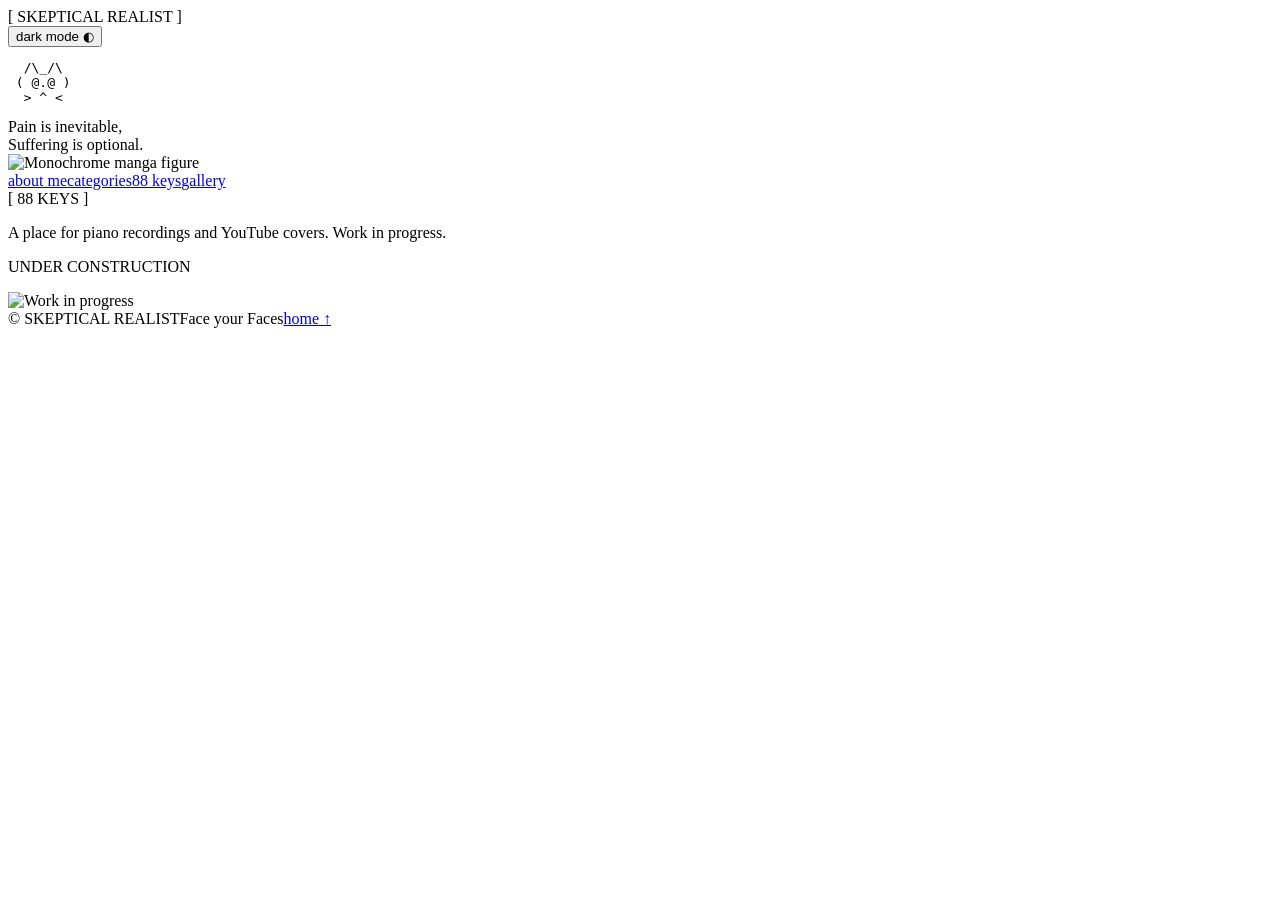
==== 88-keys.html @ f55cc57b "Add files via upload" ====
<!doctype html><html lang="en"><head><meta charset="utf-8"><meta name="viewport" content="width=device-width, initial-scale=1"><title>88 KEYS — SKEPTICAL REALIST</title><link rel="stylesheet" href="styles.css"></head><body><div class="page-shell"><header class="masthead"><div class="masthead-top"><div class="tiny-title">[ SKEPTICAL REALIST ]</div><button type="button" class="theme-toggle" id="themeToggle" aria-pressed="false">dark mode ◐</button></div><div class="masthead-art"><pre class="ascii" aria-hidden="true">  /\_/\
 ( @.@ )
  > ^ <</pre><div class="masthead-note">Pain is inevitable,<br>Suffering is optional.</div><img src="assets/hero-figure.jpg" alt="Monochrome manga figure" class="hero-figure"></div><nav class="nav-tabs" aria-label="Main navigation"><a href="about.html">about me</a><a href="categories.html">categories</a><a href="88-keys.html">88 keys</a><a href="gallery.html">gallery</a></nav></header><main class="standalone-page wip-page"><div class="panel-heading">[ 88 KEYS ]</div><p>A place for piano recordings and YouTube covers. Work in progress.</p><p class="wip-label">UNDER CONSTRUCTION</p><img src="work-in-progress.svg" alt="Work in progress"></main><footer class="footer"><span>© SKEPTICAL REALIST</span><span class="footer-motto">Face your Faces</span><a href="index.html">home ↑</a></footer></div><script src="site-ui.js"></script></body></html>
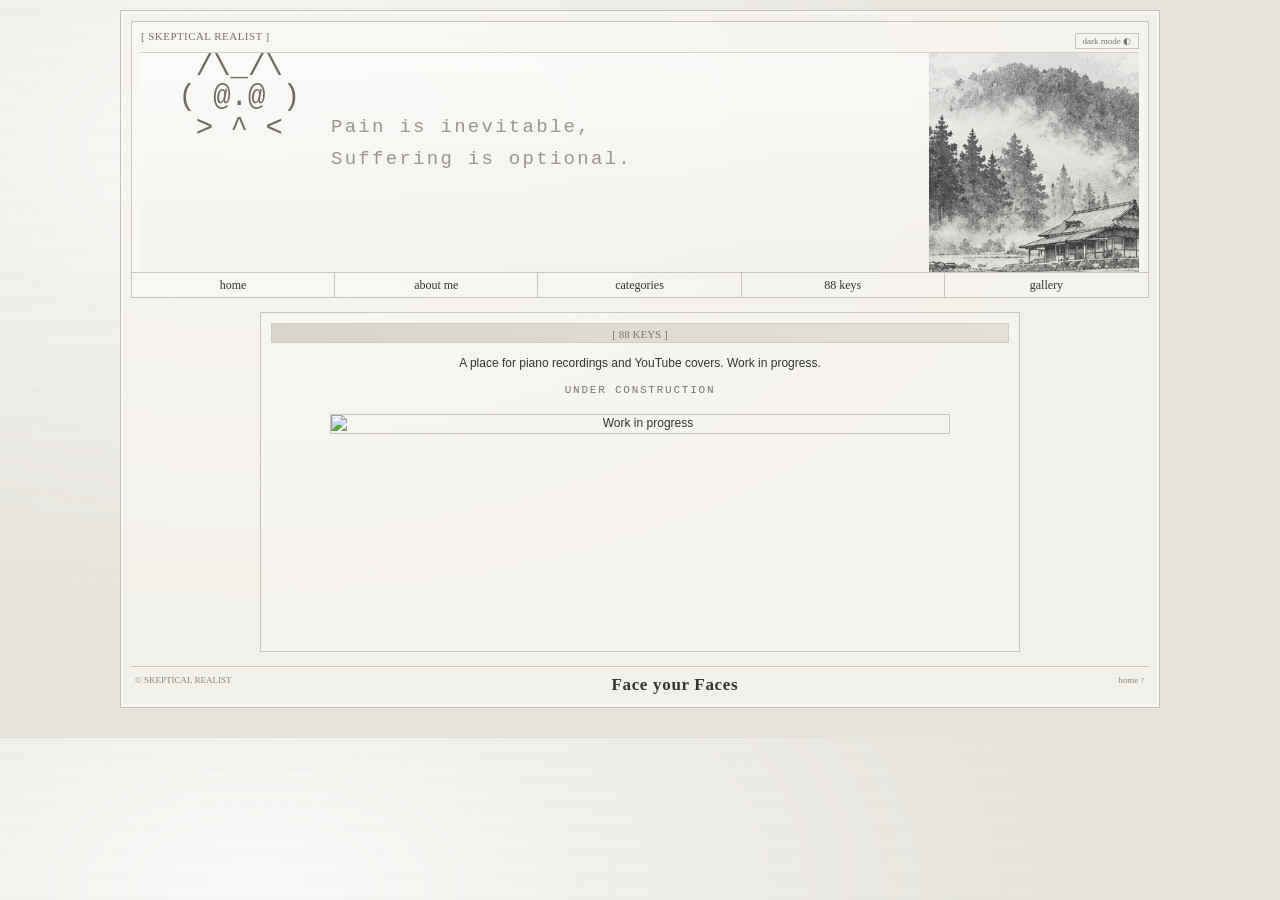
==== commit 875e45e8: "Add files via upload" ====
--- a/88-keys.html
+++ b/88-keys.html
@@ -1,3 +1,3 @@
 <!doctype html><html lang="en"><head><meta charset="utf-8"><meta name="viewport" content="width=device-width, initial-scale=1"><title>88 KEYS — SKEPTICAL REALIST</title><link rel="stylesheet" href="styles.css"></head><body><div class="page-shell"><header class="masthead"><div class="masthead-top"><div class="tiny-title">[ SKEPTICAL REALIST ]</div><button type="button" class="theme-toggle" id="themeToggle" aria-pressed="false">dark mode ◐</button></div><div class="masthead-art"><pre class="ascii" aria-hidden="true">  /\_/\
  ( @.@ )
-  > ^ <</pre><div class="masthead-note">Pain is inevitable,<br>Suffering is optional.</div><img src="assets/hero-figure.jpg" alt="Monochrome manga figure" class="hero-figure"></div><nav class="nav-tabs" aria-label="Main navigation"><a href="about.html">about me</a><a href="categories.html">categories</a><a href="88-keys.html">88 keys</a><a href="gallery.html">gallery</a></nav></header><main class="standalone-page wip-page"><div class="panel-heading">[ 88 KEYS ]</div><p>A place for piano recordings and YouTube covers. Work in progress.</p><p class="wip-label">UNDER CONSTRUCTION</p><img src="work-in-progress.svg" alt="Work in progress"></main><footer class="footer"><span>© SKEPTICAL REALIST</span><span class="footer-motto">Face your Faces</span><a href="index.html">home ↑</a></footer></div><script src="site-ui.js"></script></body></html>+  > ^ <</pre><div class="masthead-note">Pain is inevitable,<br>Suffering is optional.</div><img src="assets/hero-figure.jpg" alt="Monochrome manga figure" class="hero-figure"></div><nav class="nav-tabs" aria-label="Main navigation"><a href="index.html">home</a><a href="about.html">about me</a><a href="categories.html">categories</a><a href="88-keys.html">88 keys</a><a href="gallery.html">gallery</a></nav></header><main class="standalone-page wip-page"><div class="panel-heading">[ 88 KEYS ]</div><p>A place for piano recordings and YouTube covers. Work in progress.</p><p class="wip-label">UNDER CONSTRUCTION</p><img src="work-in-progress.svg" alt="Work in progress"></main><footer class="footer"><span>© SKEPTICAL REALIST</span><span class="footer-motto">Face your Faces</span><a href="index.html">home ↑</a></footer></div><script src="site-ui.js"></script></body></html>
--- a/styles.css
+++ b/styles.css
@@ -0,0 +1,84 @@
+/* Original SKEPTICAL REALIST styling retained; calendar and owner panel additions below. */
+
+:root{--paper:#f2f0eb;--ink:#34332f;--line:#c9c5bd;--soft:#e6e2da;--bar:#d8d3ca;--muted:#77736d;--accent:#786f68}*{box-sizing:border-box}html,body{max-width:100%;overflow-x:hidden}img{max-width:100%}html{scroll-behavior:smooth}body{margin:0;background:#e8e5de;color:var(--ink);font:12px/1.45 Arial,Helvetica,sans-serif;background-image:repeating-linear-gradient(0deg,rgba(80,75,65,.025) 0 1px,transparent 1px 3px),radial-gradient(ellipse at 20% 20%,rgba(255,255,255,.8),transparent 55%)}.page-shell{width:calc(100% - 16px);max-width:1040px;margin:10px auto 30px;padding:10px;border:1px solid #c6c1b8;background:rgba(247,245,240,.76);box-shadow:0 0 0 3px rgba(255,255,255,.35) inset}.masthead{border:1px solid var(--line);padding:8px 9px 0;background:rgba(255,255,255,.22)}.tiny-title{height:22px;color:#777168;font:11px Georgia,serif;letter-spacing:.04em}.masthead-art{height:185px;position:relative;border-top:1px solid #d5d1c9;overflow:hidden;background:linear-gradient(180deg,rgba(255,255,255,.4),rgba(210,207,199,.12))}.ascii{position:absolute;left:20px;top:0;margin:0;color:#6f6b64;font:12px/1.05 'Courier New',monospace;white-space:pre}.masthead-note{position:absolute;left:190px;top:58px;color:#9a958d;font:10px/1.8 'Courier New',monospace;letter-spacing:.13em}.hero-figure{position:absolute;right:0;top:0;width:180px;height:184px;object-fit:cover;object-position:center 22%;filter:grayscale(1);mix-blend-mode:multiply;opacity:.88}.nav-tabs{display:grid;grid-template-columns:repeat(5,1fr);height:25px;border-top:1px solid var(--line);margin:0 -9px}.nav-tabs a{text-align:center;text-decoration:none;color:var(--ink);border-right:1px solid var(--line);font:12px/24px Georgia,serif}.nav-tabs a:last-child{border-right:0}.nav-tabs a:hover{background:#ddd8cf}.columns{display:grid;grid-template-columns:minmax(0,1fr) 22%;gap:10px;margin-top:10px}.main-column{min-width:0}.intro-row{display:grid;grid-template-columns:45% 55%;min-height:190px;border-bottom:1px solid var(--line)}.intro-copy{padding:0 10px 9px 14px;font-size:11px;line-height:1.42}.intro-copy p{margin:0 0 6px}.image-frame{display:block;border:1px solid #77736d;padding:2px;background:#f7f5ef;align-self:start}.image-frame img{display:block;width:100%;height:100%;object-fit:cover;filter:grayscale(1)}.gallery-link{height:174px;margin:0 0 8px}.feature-row{display:grid;grid-template-columns:43% 57%;gap:10px;padding:10px 0 12px;min-height:225px;border-bottom:1px solid var(--line)}.feature-image{height:195px}.feature-copy{font-size:11px;line-height:1.55;padding:0 8px 0 0}.feature-copy p{margin:0 0 7px}.logs-panel{margin-top:9px;border-bottom:1px solid var(--line);padding-bottom:8px}.panel-heading{height:20px;padding:2px 6px;background:linear-gradient(90deg,#d9d4cb,#e5e1da);color:#777169;font:11px/16px Georgia,serif;border:1px solid #d0cbc2}.panel-heading span{float:right;font:9px 'Courier New',monospace}.log-list{list-style:none;padding:8px 9px 0;margin:0;font:10px/1.55 Arial,sans-serif}.log-list li{border-bottom:1px dotted #d7d2ca}.log-list time{color:#8e887f;text-decoration:underline}.sidebar{min-width:0;display:grid;grid-template-columns:repeat(2,minmax(0,1fr));gap:6px}.side-box{border:1px solid var(--line);margin-bottom:8px;padding:0 5px 7px;background:rgba(255,255,255,.16)}.side-box .panel-heading{margin:0 -5px 6px}.tiny-center{text-align:center;font:10px/1.4 Georgia,serif;margin:3px 0}.profile-image{display:block;width:95px;height:95px;object-fit:cover;margin:3px auto 8px;border:1px solid #aaa49a;filter:grayscale(1)}.stars{text-align:center;color:#8a837a;letter-spacing:3px}.calendar-heart{text-align:center;color:#887b71;font-size:15px;line-height:16px}.calendar-title{text-align:center;font:10px Georgia,serif;margin:2px 0 4px}.calendar-grid{display:grid;grid-template-columns:repeat(7,1fr);gap:1px;text-align:center;font:9px/1.6 Arial,sans-serif}.calendar-grid span{min-height:13px}.calendar-grid .weekday{color:#817b72;font-size:8px}.calendar-grid .today{background:#d8d2c8}.random-box p{font:italic 11px/1.5 Georgia,serif;margin:7px 6px}.random-box button,.contact-box a{display:block;margin:4px 6px 0 auto;border:0;background:none;color:#625d56;text-decoration:underline;font:10px Georgia,serif;cursor:pointer}.poem-title{text-align:center;font:12px/1.3 Georgia,serif;margin:8px 0}.poem-title span{font-size:10px}.poem-date{text-align:center;font:9px Georgia,serif;color:#888178;border-bottom:1px dotted var(--line);padding-bottom:5px}.poem-text{font:11px/1.4 Georgia,serif;margin:7px 4px 0}.tag-cloud,.tag-filters{display:flex;flex-wrap:wrap;gap:4px;padding:5px}.tag-chip{border:1px solid #c9c4bb;background:rgba(255,255,255,.2);padding:2px 5px;color:#777168;font:9px Georgia,serif;cursor:pointer}.tag-chip.active,.tag-chip:hover{background:#d5d0c7;color:#34332f}.contact-box p{font:10px Georgia,serif;margin:7px 5px}.chatbox{width:150px;min-height:210px;border:1px solid var(--line);margin:10px 0 25px 4px;padding:0 7px 8px;background:rgba(255,255,255,.15)}.chatbox .panel-heading{margin:0 -7px 5px}.chatbox img{width:100%;height:165px;object-fit:cover;object-position:center 20%;border:1px solid #aaa49a;filter:grayscale(1)}.chatbox p{text-align:center;font:10px Georgia,serif;color:#827c73}.archive-panel,.editor-panel{margin-top:12px;border-top:1px solid var(--line);padding-top:8px}.archive-controls{display:flex;align-items:center;gap:8px;flex-wrap:wrap;border-bottom:1px dotted var(--line);padding:5px}.archive-controls input{width:145px;border:1px solid var(--line);background:#f7f5f0;padding:4px;font:10px Arial}.post-list{display:grid;grid-template-columns:1fr 1fr;gap:6px;padding:6px}.post-card{border:1px solid var(--line);padding:7px;background:rgba(255,255,255,.18);min-width:0}.post-date{font:9px Georgia,serif;color:#8a847b}.post-card h3{font:14px Georgia,serif;font-weight:normal;margin:3px 0}.post-card p{font:10px/1.45 Arial;margin:3px 0}.post-card .post-tags{color:#82796f;font:9px Georgia,serif}.post-actions{display:flex;gap:7px;justify-content:flex-end}.post-actions button,.export-row button,.export-row label{border:0;background:none;text-decoration:underline;color:#716a62;font:9px Georgia,serif;cursor:pointer}.empty-state{padding:12px;text-align:center;color:#89837a;font:10px Georgia,serif}.editor-panel form{padding:7px}.editor-panel label{display:block;margin:4px 0;color:#7c766d;font:10px Georgia,serif}.editor-panel input,.editor-panel textarea{display:block;width:100%;padding:5px;border:1px solid var(--line);background:#f8f6f1;color:#333;font:11px Arial;margin-top:3px}.form-pair{display:grid;grid-template-columns:130px 1fr;gap:8px}.form-actions{display:flex;gap:7px;align-items:center;margin-top:7px;flex-wrap:wrap}.form-actions button{border:1px solid #bdb7ad;background:#e4e0d8;padding:4px 9px;color:#49453f;font:10px Georgia;cursor:pointer}.fine-print{font:9px Georgia,serif;color:#8b857d}.export-row{display:flex;gap:12px;padding:0 7px 8px}.footer{display:flex;justify-content:space-between;border-top:1px solid var(--line);padding:8px 4px 2px;color:#8a847b;font:9px Georgia,serif}.footer a{color:inherit;text-decoration:none}.footer span:nth-child(2){font-style:italic;color:#6e675f}
+@media(min-width:900px){.masthead-art{height:220px}.hero-figure{height:219px;width:210px}.intro-row{min-height:205px}.gallery-link{height:190px}.feature-image{height:215px}.feature-row{min-height:245px}.columns{gap:14px}.side-box{padding-left:8px;padding-right:8px}.side-box .panel-heading{margin-left:-8px;margin-right:-8px}}
+@media(max-width:560px){.page-shell{width:calc(100% - 8px);margin:4px auto;padding:5px}.masthead-art{height:145px}.hero-figure{height:144px;width:135px}.masthead-note{left:145px;top:50px;font-size:8px}.ascii{left:10px;font-size:10px}.columns{grid-template-columns:minmax(0,1fr);gap:8px}.intro-row{grid-template-columns:44% 56%;min-height:160px}.intro-copy{padding-left:5px;padding-right:5px;font-size:9px}.gallery-link{height:140px}.feature-row{grid-template-columns:42% 58%;gap:6px;min-height:170px}.feature-image{height:145px}.feature-copy{font-size:9px;line-height:1.4}.panel-heading{font-size:10px}.side-box{padding-left:3px;padding-right:3px;margin-bottom:0}.side-box .panel-heading{margin-left:-3px;margin-right:-3px}.profile-image{width:78px;height:78px}.chatbox{width:min(100%,220px)}.chatbox img{height:145px}.log-list{font-size:9px}.post-list{grid-template-columns:1fr}.footer{font-size:8px}}
+@media(max-width:390px){.columns{grid-template-columns:1fr}.sidebar{display:grid;grid-template-columns:1fr 1fr;gap:5px}.side-box{margin:0}.poem-box{grid-row:span 2}.intro-copy{font-size:10px}.gallery-link{height:170px}.feature-image{height:165px}.post-list{grid-template-columns:1fr 1fr}.chatbox{margin-top:10px}}
+.intro-title{font:italic 15px/1.35 Georgia,serif;font-weight:normal;margin:4px 0 8px;color:#514c45}.disclaimer{border-left:2px solid var(--line);padding-left:7px;color:#777168;font-style:italic}.feature-copy p{overflow-wrap:anywhere}
+@media(min-width:561px){.columns{grid-template-columns:minmax(0,1fr) 22%}.sidebar{display:block}.side-box{margin-bottom:8px}}
+@media(max-width:560px){.intro-row{grid-template-columns:1fr 1fr}.intro-copy{font-size:10px}.feature-copy{font-size:10px}.nav-tabs a{font-size:11px}.masthead-note{left:125px;max-width:110px}.hero-figure{width:120px}}
+[hidden]{display:none!important}.author-access{padding:7px;font:10px/1.5 Georgia,serif;color:#777168}.author-access p{margin:4px 0 7px}.author-access label{display:block;margin:6px 0}.author-access input{display:block;width:100%;padding:6px;border:1px solid var(--line);background:#f8f6f1;font:11px Arial;margin-top:3px}.editor-subheading{margin:6px 7px 0}#authMessage,#editorMessage{font:9px Georgia,serif;color:#777168}
+
+.category-directory{margin-top:12px;border-top:1px solid var(--line);padding-top:8px}
+.category-grid{display:grid;grid-template-columns:repeat(3,minmax(0,1fr));gap:5px;padding:7px}
+.category-link{display:flex;flex-direction:column;justify-content:space-between;min-height:48px;padding:6px;border:1px solid var(--line);background:rgba(255,255,255,.2);color:var(--ink);text-decoration:none;font:12px Georgia,serif}
+.category-link span{margin-top:5px;color:#8a847b;font:8px 'Courier New',monospace;text-align:right}
+.category-link:hover{background:#e2ded6}
+.category-page-head{margin:10px 0 8px}
+.category-intro{padding:8px 10px;color:#777168;font:11px/1.5 Georgia,serif}
+.category-posts{display:grid;grid-template-columns:1fr 1fr;gap:7px;padding:7px}
+.category-back{display:inline-block;margin:7px;color:#716a62;font:10px Georgia,serif}
+@media(max-width:560px){.category-grid{grid-template-columns:repeat(2,minmax(0,1fr))}.category-posts{grid-template-columns:1fr}}
+
+/* Compact image credit note */
+.credits-mini{max-width:420px;margin:12px 0 10px 4px;border:1px solid var(--line);padding:0 7px 6px;background:rgba(255,255,255,.14)}
+.credits-mini .panel-heading{margin:0 -7px 5px}
+.credits-mini p{margin:5px 2px;color:var(--muted);font:9px/1.45 Georgia,serif}
+.masthead-top{display:flex;align-items:center;justify-content:space-between;min-height:22px}
+.theme-toggle{border:1px solid var(--line);background:transparent;color:var(--muted);padding:2px 7px;font:9px Georgia,serif;cursor:pointer}
+body.dark-mode{--paper:#222321;--ink:#e2ded5;--line:#55534e;--soft:#33322f;--bar:#3c3a36;--muted:#aaa49a;--accent:#b9afa3;background:#171816;color:var(--ink);background-image:repeating-linear-gradient(0deg,rgba(255,255,255,.018) 0 1px,transparent 1px 3px),radial-gradient(ellipse at 20% 20%,rgba(90,88,80,.16),transparent 55%)}
+body.dark-mode .page-shell{background:rgba(38,38,35,.94);border-color:#55534e;box-shadow:0 0 0 3px rgba(255,255,255,.025) inset}
+body.dark-mode .masthead{background:rgba(255,255,255,.025)}
+body.dark-mode .masthead-art{border-color:#4c4a45;background:linear-gradient(180deg,rgba(255,255,255,.035),rgba(0,0,0,.08))}
+body.dark-mode .panel-heading{background:linear-gradient(90deg,#393833,#302f2b);border-color:#55534e;color:#c0b9ae}
+body.dark-mode .nav-tabs a{color:var(--ink);border-color:var(--line)}
+body.dark-mode .nav-tabs a:hover,body.dark-mode .category-link:hover{background:#3b3934}
+body.dark-mode .category-link,body.dark-mode .post-card,body.dark-mode .side-box,body.dark-mode .credits-mini{background:rgba(255,255,255,.025);color:var(--ink)}
+body.dark-mode .tag-chip{background:#2d2c29;border-color:#55534e;color:#c0b9ae}
+body.dark-mode .tag-chip.active,body.dark-mode .tag-chip:hover{background:#49463f;color:#fff}
+body.dark-mode .archive-controls input,body.dark-mode .editor-panel input,body.dark-mode .editor-panel textarea{background:#292825;color:#eee;border-color:#55534e}
+body.dark-mode .form-actions button{background:#3b3934;color:#e2ded5;border-color:#625e55}
+body.dark-mode .theme-toggle{color:#e2ded5;border-color:#625e55}
+body.dark-mode .image-frame{background:#292825;border-color:#777168}
+
+/* Homepage refinements */
+.click-me{margin:7px 0 5px;text-align:center;border-top:1px dotted var(--line);padding-top:6px;font:9px Georgia,serif}.click-me span{display:block;color:var(--muted);letter-spacing:.12em;margin-bottom:3px}.click-me a{color:var(--ink);text-decoration:underline}.category-directory{margin-top:10px;border-bottom:1px solid var(--line);padding-bottom:8px}.category-grid{display:grid;grid-template-columns:repeat(3,minmax(0,1fr));gap:5px;padding:7px}.category-link{display:flex;justify-content:space-between;gap:5px;padding:6px;border:1px solid var(--line);color:var(--ink);text-decoration:none;font:11px Georgia,serif}.category-link span{color:var(--muted);font:8px 'Courier New',monospace}.category-link:hover{background:var(--soft)}@media(max-width:560px){.category-grid{grid-template-columns:repeat(2,minmax(0,1fr))}}
+
+/* Profile panel and visual hierarchy refinements */
+.profile-details{margin:10px 0;border:1px solid var(--line);padding:0 7px 8px;background:rgba(255,255,255,.16)}
+.profile-details>.panel-heading{margin:0 -7px 7px}
+.profile-meta{display:flex;align-items:center;justify-content:space-between;padding:2px 5px 6px;border-bottom:1px dotted var(--line);font:12px Georgia,serif}
+.profile-meta strong{font-size:16px}.profile-meta span{font:10px 'Courier New',monospace;color:var(--muted)}
+.profile-columns{display:grid;grid-template-columns:30% 70%;gap:9px;padding:5px}
+.profile-details h3{font:10px Georgia,serif;letter-spacing:.12em;color:var(--muted);margin:5px 0 3px}
+.profile-details p{font:10px/1.5 Arial,sans-serif;margin:2px 0 7px}
+.media-lists{display:grid;grid-template-columns:1fr 1fr;gap:10px;border-top:1px dotted var(--line);padding:5px}
+.masthead-note{font-size:15px!important;line-height:1.8!important;letter-spacing:.12em!important}
+.ascii{font-size:22px!important;line-height:1.05!important}
+.footer-motto{font:bold 13px Georgia,serif!important;font-style:normal!important;color:var(--ink)!important;letter-spacing:.04em}
+.click-me a{font:bold 12px Georgia,serif;letter-spacing:.12em}
+.category-filter-wrap{padding:7px;border-bottom:1px solid var(--line)}
+.category-filter-wrap label{display:block;color:var(--muted);font:9px Georgia,serif;letter-spacing:.12em;margin-bottom:5px}
+.category-filter-wrap .tag-filters{display:flex;flex-wrap:wrap;gap:4px}
+body.dark-mode .profile-details{background:rgba(255,255,255,.025)}
+@media(max-width:560px){.profile-columns{grid-template-columns:1fr}.media-lists{grid-template-columns:1fr}.masthead-note{font-size:12px!important;left:115px!important}.ascii{font-size:18px!important}.footer-motto{font-size:12px!important}}
+
+/* Dedicated pages and profile */
+.standalone-page{max-width:760px;margin:14px auto;padding:10px;border:1px solid var(--line);background:rgba(255,255,255,.22)}
+.about-identity{display:flex;gap:12px;align-items:center;padding:12px;border-bottom:1px dotted var(--line)}
+.about-identity img{width:112px;height:132px;object-fit:cover;border:1px solid var(--line);padding:3px;background:var(--paper);filter:grayscale(1)}
+.about-identity h1{font: bold 24px Georgia,serif;margin:0 0 5px}.about-identity p{font:11px 'Courier New',monospace;color:var(--muted)}
+.standalone-page .profile-columns{grid-template-columns:32% 68%;padding:10px}.standalone-page .profile-columns p,.standalone-page .media-lists p{font:12px/1.6 Arial,sans-serif}.standalone-page h3{font:10px Georgia,serif;letter-spacing:.12em;color:var(--muted);margin:8px 0 4px}.standalone-page .media-lists{padding:10px}.wip-page{text-align:center}.wip-page img{display:block;width:min(100%,640px);height:auto;margin:18px auto;border:1px solid var(--line)}
+.masthead-note{font-size:19px!important;line-height:1.7!important}.ascii{font-size:29px!important;line-height:1.05!important}.footer-motto{font:bold 17px Georgia,serif!important}.category-grid{margin:10px 0}.category-intro{font:12px/1.6 Georgia,serif;padding:6px 8px}
+@media(max-width:560px){.standalone-page .profile-columns{grid-template-columns:1fr}.about-identity img{width:90px;height:108px}.masthead-note{font-size:14px!important}.ascii{font-size:22px!important}.footer-motto{font-size:15px!important}}
+
+/* Verified 2026-11-04 refinements */
+.nav-tabs{grid-template-columns:repeat(5,minmax(0,1fr))}
+.masthead-note{font-size:19px!important;line-height:1.7!important}.ascii{font-size:29px!important}.footer-motto{font:bold 17px Georgia,serif!important;font-style:normal!important;color:var(--ink)!important}
+.click-me a{font:bold 12px Georgia,serif;letter-spacing:.12em}
+.category-filter-wrap{padding:7px;border-bottom:1px solid var(--line)}.category-filter-wrap label{display:block;color:var(--muted);font:9px Georgia,serif;letter-spacing:.12em;margin:7px 0 4px}.category-filter-wrap .tag-filters{display:flex;flex-wrap:wrap;gap:4px}.category-filter-wrap .tag-chip{font-size:10px}
+.standalone-page{max-width:760px;margin:14px auto;padding:10px;border:1px solid var(--line);background:rgba(255,255,255,.22)}
+.about-identity{display:flex;gap:12px;align-items:flex-start;padding:12px;border-bottom:1px dotted var(--line)}.about-identity img{width:118px;height:142px;object-fit:cover;object-position:center;border:1px solid var(--line);padding:3px;background:var(--paper);filter:grayscale(1)}.about-identity h1{font:bold 24px Georgia,serif;margin:0 0 5px}.about-identity p{font:11px 'Courier New',monospace;color:var(--muted);margin:4px 0}.about-secondary{display:block;width:min(100%,540px);max-height:420px;object-fit:cover;object-position:center 40%;margin:15px auto;border:1px solid var(--line);filter:grayscale(1)}.about-prose{font:12px/1.7 Georgia,serif;padding:10px 14px}.about-prose p{margin:0 0 12px}.about-columns{display:grid;grid-template-columns:1fr 1fr;gap:12px;padding:8px}.about-columns h3{font:10px Georgia,serif;letter-spacing:.12em;color:var(--muted);margin:8px 0 4px}.about-columns p{font:11px/1.55 Arial,sans-serif;margin:3px 0 8px}.about-lists{display:grid;grid-template-columns:1fr 1fr;gap:12px;padding:8px;border-top:1px dotted var(--line)}.about-lists h3{font:10px Georgia,serif;letter-spacing:.12em;color:var(--muted);margin:7px 0 4px}.about-lists p{font:11px/1.55 Arial,sans-serif;margin:3px 0 8px}.wip-page{text-align:center;min-height:340px}.wip-page img{display:block;width:min(100%,620px);height:auto;margin:18px auto;border:1px solid var(--line)}.wip-page .wip-label{font:11px 'Courier New',monospace;letter-spacing:.16em;color:var(--muted)}
+.owner-panel{margin-top:14px;border:1px dashed var(--line);padding:8px}.owner-panel summary{cursor:pointer;font:11px Georgia,serif;color:var(--muted)}.owner-panel input,.owner-panel textarea,.owner-panel select{display:block;width:100%;margin:4px 0 8px;padding:7px;border:1px solid var(--line);background:#f8f6f1;color:#333;font:11px Arial}.owner-panel textarea{min-height:170px}.owner-panel label{display:block;font:10px Georgia,serif;color:var(--muted);margin-top:8px}.owner-panel button{border:1px solid var(--line);background:var(--soft);padding:6px 10px;font:10px Georgia,serif;cursor:pointer}.owner-panel .owner-status{font:10px Georgia,serif;color:var(--muted);min-height:16px}.post-images{display:grid;grid-template-columns:repeat(2,minmax(0,1fr));gap:6px;margin:8px 0}.post-images img{width:100%;max-height:260px;object-fit:cover;filter:grayscale(.15);border:1px solid var(--line)}.post-body{white-space:pre-wrap}.category-page-head{margin:10px 0 8px}.category-page-head .panel-heading span{float:right}.category-page-head .category-intro{padding:8px 10px}.category-page-main{min-height:200px}.nav-tabs a{text-transform:lowercase}
+body.dark-mode .owner-panel input,body.dark-mode .owner-panel textarea,body.dark-mode .owner-panel select{background:#292825;color:#eee;border-color:#55534e}
+@media(max-width:560px){.about-columns,.about-lists{grid-template-columns:1fr}.about-identity img{width:96px;height:116px}.about-prose{padding:8px;font-size:11px}.post-images{grid-template-columns:1fr}.owner-panel{padding:6px}}
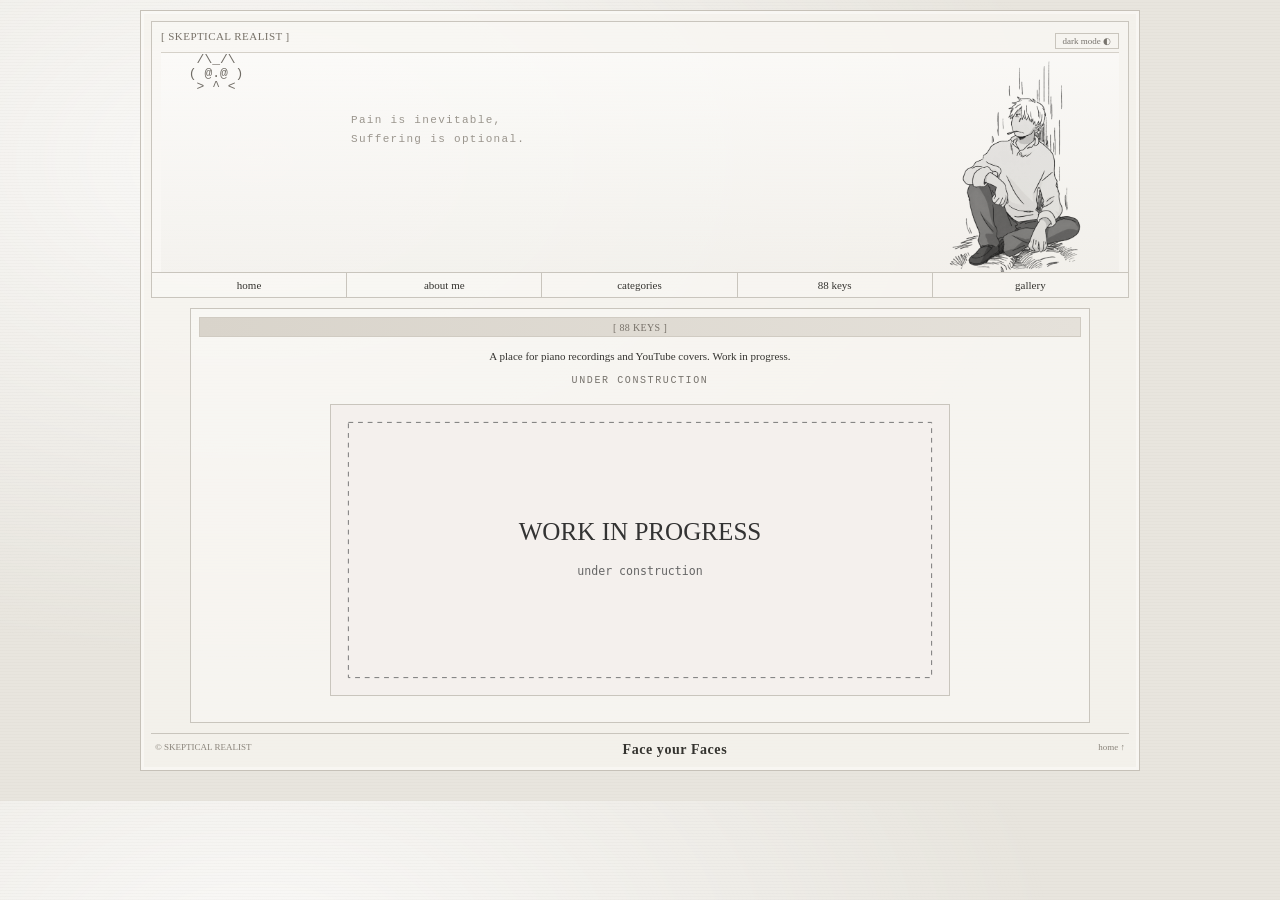
==== commit 41e82d76: "Add files via upload" ====
--- a/88-keys.html
+++ b/88-keys.html
@@ -1,3 +1,3 @@
 <!doctype html><html lang="en"><head><meta charset="utf-8"><meta name="viewport" content="width=device-width, initial-scale=1"><title>88 KEYS — SKEPTICAL REALIST</title><link rel="stylesheet" href="styles.css"></head><body><div class="page-shell"><header class="masthead"><div class="masthead-top"><div class="tiny-title">[ SKEPTICAL REALIST ]</div><button type="button" class="theme-toggle" id="themeToggle" aria-pressed="false">dark mode ◐</button></div><div class="masthead-art"><pre class="ascii" aria-hidden="true">  /\_/\
  ( @.@ )
-  > ^ <</pre><div class="masthead-note">Pain is inevitable,<br>Suffering is optional.</div><img src="assets/hero-figure.jpg" alt="Monochrome manga figure" class="hero-figure"></div><nav class="nav-tabs" aria-label="Main navigation"><a href="index.html">home</a><a href="about.html">about me</a><a href="categories.html">categories</a><a href="88-keys.html">88 keys</a><a href="gallery.html">gallery</a></nav></header><main class="standalone-page wip-page"><div class="panel-heading">[ 88 KEYS ]</div><p>A place for piano recordings and YouTube covers. Work in progress.</p><p class="wip-label">UNDER CONSTRUCTION</p><img src="work-in-progress.svg" alt="Work in progress"></main><footer class="footer"><span>© SKEPTICAL REALIST</span><span class="footer-motto">Face your Faces</span><a href="index.html">home ↑</a></footer></div><script src="site-ui.js"></script></body></html>+  > ^ <</pre><div class="masthead-note">Pain is inevitable,<br>Suffering is optional.</div><img src="assets/seated-character.png" alt="Monochrome manga figure" class="hero-figure"></div><nav class="nav-tabs" aria-label="Main navigation"><a href="index.html">home</a><a href="about.html">about me</a><a href="categories.html">categories</a><a href="88-keys.html">88 keys</a><a href="gallery.html">gallery</a></nav></header><main class="standalone-page wip-page"><div class="panel-heading">[ 88 KEYS ]</div><p>A place for piano recordings and YouTube covers. Work in progress.</p><p class="wip-label">UNDER CONSTRUCTION</p><img src="work-in-progress.svg" alt="Work in progress"></main><footer class="footer"><span>© SKEPTICAL REALIST</span><span class="footer-motto">Face your Faces</span><a href="index.html">home ↑</a></footer></div><script src="site-ui.js"></script></body></html>
--- a/styles.css
+++ b/styles.css
@@ -1,6 +1,6 @@
 /* Original SKEPTICAL REALIST styling retained; calendar and owner panel additions below. */
 
-:root{--paper:#f2f0eb;--ink:#34332f;--line:#c9c5bd;--soft:#e6e2da;--bar:#d8d3ca;--muted:#77736d;--accent:#786f68}*{box-sizing:border-box}html,body{max-width:100%;overflow-x:hidden}img{max-width:100%}html{scroll-behavior:smooth}body{margin:0;background:#e8e5de;color:var(--ink);font:12px/1.45 Arial,Helvetica,sans-serif;background-image:repeating-linear-gradient(0deg,rgba(80,75,65,.025) 0 1px,transparent 1px 3px),radial-gradient(ellipse at 20% 20%,rgba(255,255,255,.8),transparent 55%)}.page-shell{width:calc(100% - 16px);max-width:1040px;margin:10px auto 30px;padding:10px;border:1px solid #c6c1b8;background:rgba(247,245,240,.76);box-shadow:0 0 0 3px rgba(255,255,255,.35) inset}.masthead{border:1px solid var(--line);padding:8px 9px 0;background:rgba(255,255,255,.22)}.tiny-title{height:22px;color:#777168;font:11px Georgia,serif;letter-spacing:.04em}.masthead-art{height:185px;position:relative;border-top:1px solid #d5d1c9;overflow:hidden;background:linear-gradient(180deg,rgba(255,255,255,.4),rgba(210,207,199,.12))}.ascii{position:absolute;left:20px;top:0;margin:0;color:#6f6b64;font:12px/1.05 'Courier New',monospace;white-space:pre}.masthead-note{position:absolute;left:190px;top:58px;color:#9a958d;font:10px/1.8 'Courier New',monospace;letter-spacing:.13em}.hero-figure{position:absolute;right:0;top:0;width:180px;height:184px;object-fit:cover;object-position:center 22%;filter:grayscale(1);mix-blend-mode:multiply;opacity:.88}.nav-tabs{display:grid;grid-template-columns:repeat(5,1fr);height:25px;border-top:1px solid var(--line);margin:0 -9px}.nav-tabs a{text-align:center;text-decoration:none;color:var(--ink);border-right:1px solid var(--line);font:12px/24px Georgia,serif}.nav-tabs a:last-child{border-right:0}.nav-tabs a:hover{background:#ddd8cf}.columns{display:grid;grid-template-columns:minmax(0,1fr) 22%;gap:10px;margin-top:10px}.main-column{min-width:0}.intro-row{display:grid;grid-template-columns:45% 55%;min-height:190px;border-bottom:1px solid var(--line)}.intro-copy{padding:0 10px 9px 14px;font-size:11px;line-height:1.42}.intro-copy p{margin:0 0 6px}.image-frame{display:block;border:1px solid #77736d;padding:2px;background:#f7f5ef;align-self:start}.image-frame img{display:block;width:100%;height:100%;object-fit:cover;filter:grayscale(1)}.gallery-link{height:174px;margin:0 0 8px}.feature-row{display:grid;grid-template-columns:43% 57%;gap:10px;padding:10px 0 12px;min-height:225px;border-bottom:1px solid var(--line)}.feature-image{height:195px}.feature-copy{font-size:11px;line-height:1.55;padding:0 8px 0 0}.feature-copy p{margin:0 0 7px}.logs-panel{margin-top:9px;border-bottom:1px solid var(--line);padding-bottom:8px}.panel-heading{height:20px;padding:2px 6px;background:linear-gradient(90deg,#d9d4cb,#e5e1da);color:#777169;font:11px/16px Georgia,serif;border:1px solid #d0cbc2}.panel-heading span{float:right;font:9px 'Courier New',monospace}.log-list{list-style:none;padding:8px 9px 0;margin:0;font:10px/1.55 Arial,sans-serif}.log-list li{border-bottom:1px dotted #d7d2ca}.log-list time{color:#8e887f;text-decoration:underline}.sidebar{min-width:0;display:grid;grid-template-columns:repeat(2,minmax(0,1fr));gap:6px}.side-box{border:1px solid var(--line);margin-bottom:8px;padding:0 5px 7px;background:rgba(255,255,255,.16)}.side-box .panel-heading{margin:0 -5px 6px}.tiny-center{text-align:center;font:10px/1.4 Georgia,serif;margin:3px 0}.profile-image{display:block;width:95px;height:95px;object-fit:cover;margin:3px auto 8px;border:1px solid #aaa49a;filter:grayscale(1)}.stars{text-align:center;color:#8a837a;letter-spacing:3px}.calendar-heart{text-align:center;color:#887b71;font-size:15px;line-height:16px}.calendar-title{text-align:center;font:10px Georgia,serif;margin:2px 0 4px}.calendar-grid{display:grid;grid-template-columns:repeat(7,1fr);gap:1px;text-align:center;font:9px/1.6 Arial,sans-serif}.calendar-grid span{min-height:13px}.calendar-grid .weekday{color:#817b72;font-size:8px}.calendar-grid .today{background:#d8d2c8}.random-box p{font:italic 11px/1.5 Georgia,serif;margin:7px 6px}.random-box button,.contact-box a{display:block;margin:4px 6px 0 auto;border:0;background:none;color:#625d56;text-decoration:underline;font:10px Georgia,serif;cursor:pointer}.poem-title{text-align:center;font:12px/1.3 Georgia,serif;margin:8px 0}.poem-title span{font-size:10px}.poem-date{text-align:center;font:9px Georgia,serif;color:#888178;border-bottom:1px dotted var(--line);padding-bottom:5px}.poem-text{font:11px/1.4 Georgia,serif;margin:7px 4px 0}.tag-cloud,.tag-filters{display:flex;flex-wrap:wrap;gap:4px;padding:5px}.tag-chip{border:1px solid #c9c4bb;background:rgba(255,255,255,.2);padding:2px 5px;color:#777168;font:9px Georgia,serif;cursor:pointer}.tag-chip.active,.tag-chip:hover{background:#d5d0c7;color:#34332f}.contact-box p{font:10px Georgia,serif;margin:7px 5px}.chatbox{width:150px;min-height:210px;border:1px solid var(--line);margin:10px 0 25px 4px;padding:0 7px 8px;background:rgba(255,255,255,.15)}.chatbox .panel-heading{margin:0 -7px 5px}.chatbox img{width:100%;height:165px;object-fit:cover;object-position:center 20%;border:1px solid #aaa49a;filter:grayscale(1)}.chatbox p{text-align:center;font:10px Georgia,serif;color:#827c73}.archive-panel,.editor-panel{margin-top:12px;border-top:1px solid var(--line);padding-top:8px}.archive-controls{display:flex;align-items:center;gap:8px;flex-wrap:wrap;border-bottom:1px dotted var(--line);padding:5px}.archive-controls input{width:145px;border:1px solid var(--line);background:#f7f5f0;padding:4px;font:10px Arial}.post-list{display:grid;grid-template-columns:1fr 1fr;gap:6px;padding:6px}.post-card{border:1px solid var(--line);padding:7px;background:rgba(255,255,255,.18);min-width:0}.post-date{font:9px Georgia,serif;color:#8a847b}.post-card h3{font:14px Georgia,serif;font-weight:normal;margin:3px 0}.post-card p{font:10px/1.45 Arial;margin:3px 0}.post-card .post-tags{color:#82796f;font:9px Georgia,serif}.post-actions{display:flex;gap:7px;justify-content:flex-end}.post-actions button,.export-row button,.export-row label{border:0;background:none;text-decoration:underline;color:#716a62;font:9px Georgia,serif;cursor:pointer}.empty-state{padding:12px;text-align:center;color:#89837a;font:10px Georgia,serif}.editor-panel form{padding:7px}.editor-panel label{display:block;margin:4px 0;color:#7c766d;font:10px Georgia,serif}.editor-panel input,.editor-panel textarea{display:block;width:100%;padding:5px;border:1px solid var(--line);background:#f8f6f1;color:#333;font:11px Arial;margin-top:3px}.form-pair{display:grid;grid-template-columns:130px 1fr;gap:8px}.form-actions{display:flex;gap:7px;align-items:center;margin-top:7px;flex-wrap:wrap}.form-actions button{border:1px solid #bdb7ad;background:#e4e0d8;padding:4px 9px;color:#49453f;font:10px Georgia;cursor:pointer}.fine-print{font:9px Georgia,serif;color:#8b857d}.export-row{display:flex;gap:12px;padding:0 7px 8px}.footer{display:flex;justify-content:space-between;border-top:1px solid var(--line);padding:8px 4px 2px;color:#8a847b;font:9px Georgia,serif}.footer a{color:inherit;text-decoration:none}.footer span:nth-child(2){font-style:italic;color:#6e675f}
+:root{--paper:#f2f0eb;--ink:#34332f;--line:#c9c5bd;--soft:#e6e2da;--bar:#d8d3ca;--muted:#77736d;--accent:#786f68}*{box-sizing:border-box}html,body{max-width:100%;overflow-x:hidden}img{max-width:100%}html{scroll-behavior:smooth}body{margin:0;background:#e8e5de;color:var(--ink);font:12px/1.45 Arial,Helvetica,sans-serif;background-image:repeating-linear-gradient(0deg,rgba(80,75,65,.025) 0 1px,transparent 1px 3px),radial-gradient(ellipse at 20% 20%,rgba(255,255,255,.8),transparent 55%)}.page-shell{width:calc(100% - 16px);max-width:1040px;margin:10px auto 30px;padding:10px;border:1px solid #c6c1b8;background:rgba(247,245,240,.76);box-shadow:0 0 0 3px rgba(255,255,255,.35) inset}.masthead{border:1px solid var(--line);padding:8px 9px 0;background:rgba(255,255,255,.22)}.tiny-title{height:22px;color:#777168;font:11px Georgia,serif;letter-spacing:.04em}.masthead-art{height:185px;position:relative;border-top:1px solid #d5d1c9;overflow:hidden;background:linear-gradient(180deg,rgba(255,255,255,.4),rgba(210,207,199,.12))}.ascii{position:absolute;left:20px;top:0;margin:0;color:#6f6b64;font:12px/1.05 'Courier New',monospace;white-space:pre}.masthead-note{position:absolute;left:190px;top:58px;color:#9a958d;font:10px/1.8 'Courier New',monospace;letter-spacing:.13em}.hero-figure{position:absolute;right:-12px;top:0;width:180px;height:184px;object-fit:cover;object-position:center 22%;filter:grayscale(1);mix-blend-mode:multiply;opacity:.88}.nav-tabs{display:grid;grid-template-columns:repeat(5,1fr);height:25px;border-top:1px solid var(--line);margin:0 -9px}.nav-tabs a{text-align:center;text-decoration:none;color:var(--ink);border-right:1px solid var(--line);font:12px/24px Georgia,serif}.nav-tabs a:last-child{border-right:0}.nav-tabs a:hover{background:#ddd8cf}.columns{display:grid;grid-template-columns:minmax(0,1fr) 22%;gap:10px;margin-top:10px}.main-column{min-width:0}.intro-row{display:grid;grid-template-columns:45% 55%;min-height:190px;border-bottom:1px solid var(--line)}.intro-copy{padding:0 10px 9px 14px;font-size:11px;line-height:1.42}.intro-copy p{margin:0 0 6px}.image-frame{display:block;border:1px solid #77736d;padding:2px;background:#f7f5ef;align-self:start}.image-frame img{display:block;width:100%;height:100%;object-fit:cover;filter:grayscale(1)}.gallery-link{height:174px;margin:0 0 8px}.feature-row{display:grid;grid-template-columns:43% 57%;gap:10px;padding:10px 0 12px;min-height:225px;border-bottom:1px solid var(--line)}.feature-image{height:195px}.feature-copy{font-size:11px;line-height:1.55;padding:0 8px 0 0}.feature-copy p{margin:0 0 7px}.logs-panel{margin-top:9px;border-bottom:1px solid var(--line);padding-bottom:8px}.panel-heading{height:20px;padding:2px 6px;background:linear-gradient(90deg,#d9d4cb,#e5e1da);color:#777169;font:11px/16px Georgia,serif;border:1px solid #d0cbc2}.panel-heading span{float:right;font:9px 'Courier New',monospace}.log-list{list-style:none;padding:8px 9px 0;margin:0;font:10px/1.55 Arial,sans-serif;max-height:190px;overflow-y:auto;overscroll-behavior:contain}.log-list li{border-bottom:1px dotted #d7d2ca}.log-list time{color:#8e887f;text-decoration:underline}.sidebar{min-width:0;display:grid;grid-template-columns:repeat(2,minmax(0,1fr));gap:6px}.side-box{border:1px solid var(--line);margin-bottom:8px;padding:0 5px 7px;background:rgba(255,255,255,.16)}.side-box .panel-heading{margin:0 -5px 6px}.tiny-center{text-align:center;font:10px/1.4 Georgia,serif;margin:3px 0}.profile-image{display:block;width:95px;height:95px;object-fit:cover;margin:3px auto 8px;border:1px solid #aaa49a;filter:grayscale(1)}.stars{text-align:center;color:#8a837a;letter-spacing:3px}.calendar-heart{text-align:center;color:#887b71;font-size:15px;line-height:16px}.calendar-title{text-align:center;font:10px Georgia,serif;margin:2px 0 4px}.calendar-grid{display:grid;grid-template-columns:repeat(7,1fr);gap:1px;text-align:center;font:9px/1.6 Arial,sans-serif}.calendar-grid span{min-height:13px}.calendar-grid .weekday{color:#817b72;font-size:8px}.calendar-grid .today{background:#d8d2c8}.random-box p{font:italic 11px/1.5 Georgia,serif;margin:7px 6px}.random-box button,.contact-box a{display:block;margin:4px 6px 0 auto;border:0;background:none;color:#625d56;text-decoration:underline;font:10px Georgia,serif;cursor:pointer}.poem-title{text-align:center;font:12px/1.3 Georgia,serif;margin:8px 0}.poem-title span{font-size:10px}.poem-date{text-align:center;font:9px Georgia,serif;color:#888178;border-bottom:1px dotted var(--line);padding-bottom:5px}.poem-text{font:11px/1.4 Georgia,serif;margin:7px 4px 0}.tag-cloud,.tag-filters{display:flex;flex-wrap:wrap;gap:4px;padding:5px}.tag-chip{border:1px solid #c9c4bb;background:rgba(255,255,255,.2);padding:2px 5px;color:#777168;font:9px Georgia,serif;cursor:pointer}.tag-chip.active,.tag-chip:hover{background:#d5d0c7;color:#34332f}.contact-box p{font:10px Georgia,serif;margin:7px 5px}.chatbox{width:150px;min-height:210px;border:1px solid var(--line);margin:10px 0 25px 4px;padding:0 7px 8px;background:rgba(255,255,255,.15)}.chatbox .panel-heading{margin:0 -7px 5px}.chatbox img{width:100%;height:165px;object-fit:cover;object-position:center 20%;border:1px solid #aaa49a;filter:grayscale(1)}.chatbox p{text-align:center;font:10px Georgia,serif;color:#827c73}.archive-panel,.editor-panel{margin-top:12px;border-top:1px solid var(--line);padding-top:8px}.archive-controls{display:flex;align-items:center;gap:8px;flex-wrap:wrap;border-bottom:1px dotted var(--line);padding:5px}.archive-controls input{width:145px;border:1px solid var(--line);background:#f7f5f0;padding:4px;font:10px Arial}.post-list{display:grid;grid-template-columns:1fr 1fr;gap:6px;padding:6px}.post-card{border:1px solid var(--line);padding:7px;background:rgba(255,255,255,.18);min-width:0}.post-date{font:9px Georgia,serif;color:#8a847b}.post-card h3{font:14px Georgia,serif;font-weight:normal;margin:3px 0}.post-card p{font:10px/1.45 Arial;margin:3px 0}.post-card .post-tags{color:#82796f;font:9px Georgia,serif}.post-actions{display:flex;gap:7px;justify-content:flex-end}.post-actions button,.export-row button,.export-row label{border:0;background:none;text-decoration:underline;color:#716a62;font:9px Georgia,serif;cursor:pointer}.empty-state{padding:12px;text-align:center;color:#89837a;font:10px Georgia,serif}.editor-panel form{padding:7px}.editor-panel label{display:block;margin:4px 0;color:#7c766d;font:10px Georgia,serif}.editor-panel input,.editor-panel textarea{display:block;width:100%;padding:5px;border:1px solid var(--line);background:#f8f6f1;color:#333;font:11px Arial;margin-top:3px}.form-pair{display:grid;grid-template-columns:130px 1fr;gap:8px}.form-actions{display:flex;gap:7px;align-items:center;margin-top:7px;flex-wrap:wrap}.form-actions button{border:1px solid #bdb7ad;background:#e4e0d8;padding:4px 9px;color:#49453f;font:10px Georgia;cursor:pointer}.fine-print{font:9px Georgia,serif;color:#8b857d}.export-row{display:flex;gap:12px;padding:0 7px 8px}.footer{display:flex;justify-content:space-between;border-top:1px solid var(--line);padding:8px 4px 2px;color:#8a847b;font:9px Georgia,serif}.footer a{color:inherit;text-decoration:none}.footer span:nth-child(2){font-style:italic;color:#6e675f}
 @media(min-width:900px){.masthead-art{height:220px}.hero-figure{height:219px;width:210px}.intro-row{min-height:205px}.gallery-link{height:190px}.feature-image{height:215px}.feature-row{min-height:245px}.columns{gap:14px}.side-box{padding-left:8px;padding-right:8px}.side-box .panel-heading{margin-left:-8px;margin-right:-8px}}
 @media(max-width:560px){.page-shell{width:calc(100% - 8px);margin:4px auto;padding:5px}.masthead-art{height:145px}.hero-figure{height:144px;width:135px}.masthead-note{left:145px;top:50px;font-size:8px}.ascii{left:10px;font-size:10px}.columns{grid-template-columns:minmax(0,1fr);gap:8px}.intro-row{grid-template-columns:44% 56%;min-height:160px}.intro-copy{padding-left:5px;padding-right:5px;font-size:9px}.gallery-link{height:140px}.feature-row{grid-template-columns:42% 58%;gap:6px;min-height:170px}.feature-image{height:145px}.feature-copy{font-size:9px;line-height:1.4}.panel-heading{font-size:10px}.side-box{padding-left:3px;padding-right:3px;margin-bottom:0}.side-box .panel-heading{margin-left:-3px;margin-right:-3px}.profile-image{width:78px;height:78px}.chatbox{width:min(100%,220px)}.chatbox img{height:145px}.log-list{font-size:9px}.post-list{grid-template-columns:1fr}.footer{font-size:8px}}
 @media(max-width:390px){.columns{grid-template-columns:1fr}.sidebar{display:grid;grid-template-columns:1fr 1fr;gap:5px}.side-box{margin:0}.poem-box{grid-row:span 2}.intro-copy{font-size:10px}.gallery-link{height:170px}.feature-image{height:165px}.post-list{grid-template-columns:1fr 1fr}.chatbox{margin-top:10px}}
@@ -16,7 +16,7 @@
 .category-link:hover{background:#e2ded6}
 .category-page-head{margin:10px 0 8px}
 .category-intro{padding:8px 10px;color:#777168;font:11px/1.5 Georgia,serif}
-.category-posts{display:grid;grid-template-columns:1fr 1fr;gap:7px;padding:7px}
+.category-posts{display:grid;grid-template-columns:1fr 1fr;gap:7px;padding:7px;max-height:430px;overflow-y:auto;overscroll-behavior:contain;align-content:start}
 .category-back{display:inline-block;margin:7px;color:#716a62;font:10px Georgia,serif}
 @media(max-width:560px){.category-grid{grid-template-columns:repeat(2,minmax(0,1fr))}.category-posts{grid-template-columns:1fr}}
 
@@ -82,3 +82,46 @@
 .owner-panel{margin-top:14px;border:1px dashed var(--line);padding:8px}.owner-panel summary{cursor:pointer;font:11px Georgia,serif;color:var(--muted)}.owner-panel input,.owner-panel textarea,.owner-panel select{display:block;width:100%;margin:4px 0 8px;padding:7px;border:1px solid var(--line);background:#f8f6f1;color:#333;font:11px Arial}.owner-panel textarea{min-height:170px}.owner-panel label{display:block;font:10px Georgia,serif;color:var(--muted);margin-top:8px}.owner-panel button{border:1px solid var(--line);background:var(--soft);padding:6px 10px;font:10px Georgia,serif;cursor:pointer}.owner-panel .owner-status{font:10px Georgia,serif;color:var(--muted);min-height:16px}.post-images{display:grid;grid-template-columns:repeat(2,minmax(0,1fr));gap:6px;margin:8px 0}.post-images img{width:100%;max-height:260px;object-fit:cover;filter:grayscale(.15);border:1px solid var(--line)}.post-body{white-space:pre-wrap}.category-page-head{margin:10px 0 8px}.category-page-head .panel-heading span{float:right}.category-page-head .category-intro{padding:8px 10px}.category-page-main{min-height:200px}.nav-tabs a{text-transform:lowercase}
 body.dark-mode .owner-panel input,body.dark-mode .owner-panel textarea,body.dark-mode .owner-panel select{background:#292825;color:#eee;border-color:#55534e}
 @media(max-width:560px){.about-columns,.about-lists{grid-template-columns:1fr}.about-identity img{width:96px;height:116px}.about-prose{padding:8px;font-size:11px}.post-images{grid-template-columns:1fr}.owner-panel{padding:6px}}
+
+
+/* Site-wide compact editorial refinements */
+body{font-family:Georgia,'Times New Roman',serif;font-size:11px;line-height:1.48}
+.page-shell{max-width:1000px}
+.panel-heading{font-size:10px;letter-spacing:.035em}
+.intro-title{font-size:13px}
+.standalone-page{max-width:900px;margin:10px auto;padding:8px}
+.standalone-page h1{font-size:21px}
+.standalone-page h2{font-size:15px;font-weight:normal}
+.standalone-page h3,.about-columns h3,.about-lists h3{font-size:9px;letter-spacing:.08em}
+.standalone-page .profile-columns p,.standalone-page .media-lists p{font:11px/1.5 Georgia,serif}
+.about-prose{font:11px/1.58 Georgia,serif;padding:8px 10px}
+.about-identity{padding:9px}
+.about-identity h1{font-size:21px}
+.category-intro{font:11px/1.5 Georgia,serif}
+.wip-page .wip-label{font-size:10px}
+.nav-tabs{grid-template-columns:repeat(5,minmax(0,1fr))}
+.nav-tabs a{font:11px/24px Georgia,serif}
+.masthead-note{font-size:11px!important;line-height:1.7!important;left:190px;max-width:calc(100% - 420px);letter-spacing:.1em}
+.ascii{font-size:13px!important;line-height:1.05!important}
+.footer-motto{font:bold 14px Georgia,serif!important}
+@media(max-width:560px){
+ .masthead-art{height:145px}
+ .ascii{left:8px;top:9px;font-size:10px!important;width:76px}
+ .masthead-note{left:96px;top:35px;width:calc(100% - 225px);max-width:calc(100% - 225px);font-size:8px!important;line-height:1.7!important;letter-spacing:.06em;overflow-wrap:anywhere}
+ .hero-figure{width:112px;height:144px;object-fit:cover;object-position:center 22%}
+ .intro-title{font-size:12px}
+ .standalone-page{margin:8px 0;padding:6px}
+ .about-prose{font-size:11px;line-height:1.55}
+}
+
+.fragment-image{display:block;width:100%;max-height:145px;object-fit:cover;object-position:center 35%;filter:grayscale(1);margin:4px auto 0}
+
+
+.about-contact{border:1px solid var(--line,#999);padding:12px;margin:16px 0;text-align:center}.about-contact h3{margin:0 0 8px;font-size:.85rem;letter-spacing:.08em}.about-contact a{display:inline-block;color:inherit;text-decoration:underline;text-underline-offset:3px;font-size:.9rem}
+
+
+.post-title-link{color:inherit;text-decoration:none}
+.post-title-link:hover{text-decoration:underline}
+.post-preview-image{margin:6px 0;max-width:180px;max-height:120px;overflow:hidden}
+.post-preview-image img{display:block;width:100%;height:120px;object-fit:cover}
+.post-excerpt{max-width:680px}
